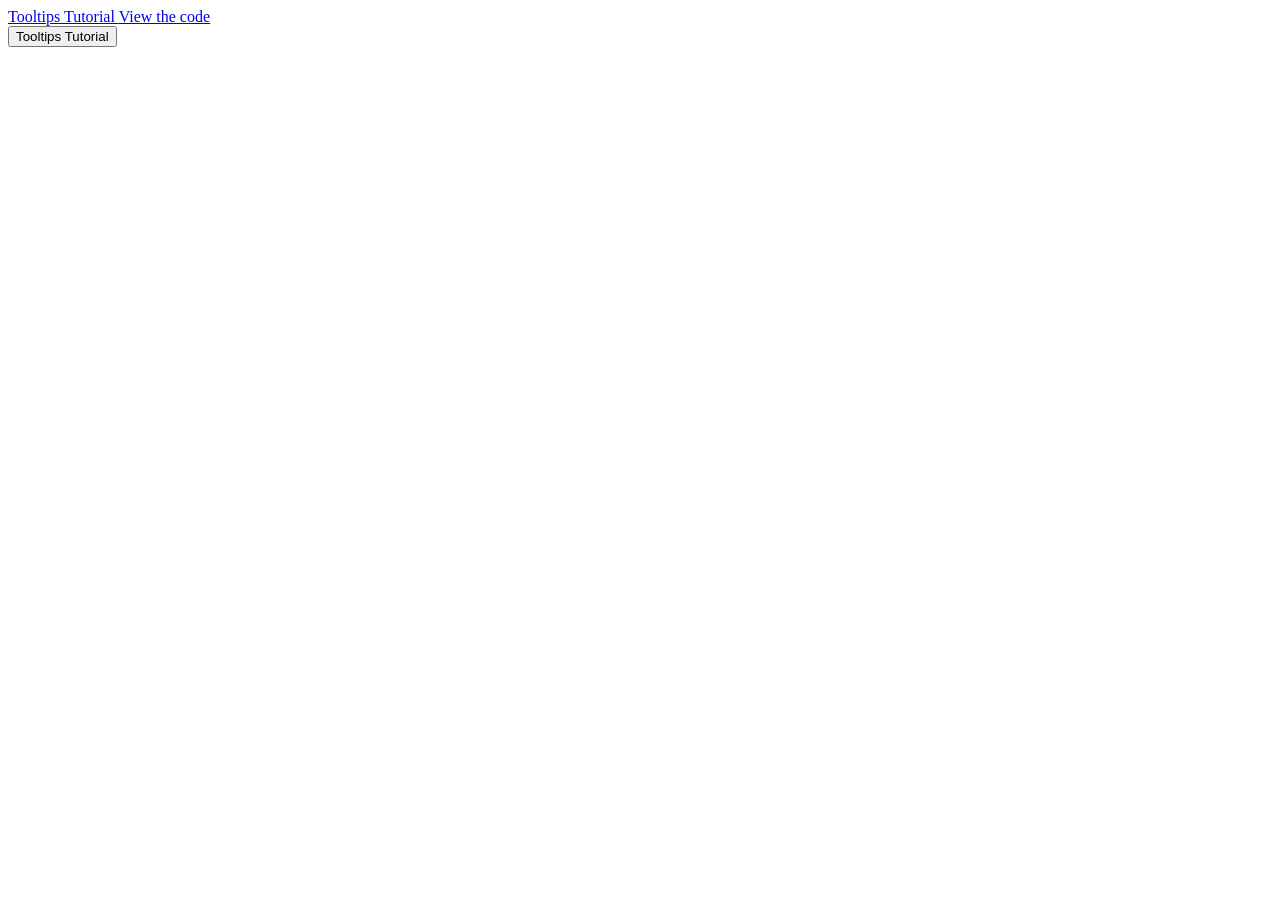
==== custom_tooltips/index.html @ 7b1f2f90 "Changed d3 version to newest one and fixed data imports" ====
<!DOCTYPE html>
<html>
  <title>Escher Tooltips</title>

  <!-- Escher -->
  <script src="escher.min.js"></script>

  <!-- Use extra d3 features -->
  <script src="https://d3js.org/d3.v7.min.js"></script>

  <!-- Styles -->
  <link rel="stylesheet" href="main.css"/>

  <meta charset="utf-8"/>
  <body>
    <div id="map_container"></div>

    <div id="tooltips-buttons">
      <a href="https://escher.readthedocs.io/en/latest/developer-tutorial.html" class="demo-button">
        Tooltips Tutorial
      </a>
      <a href="https://github.com/escher/escher-demo/tree/gh-pages/custom_tooltips" class="demo-button">
        View the code
      </a>
    </div>

    <a href="https://escher.readthedocs.io/en/latest/developer-tutorial.html">
      <button id="tutorial-button">
        Tooltips Tutorial
      </button>
    </a>
  </body>

  <!-- JS -->
  <script src="main.js"></script>
</html>
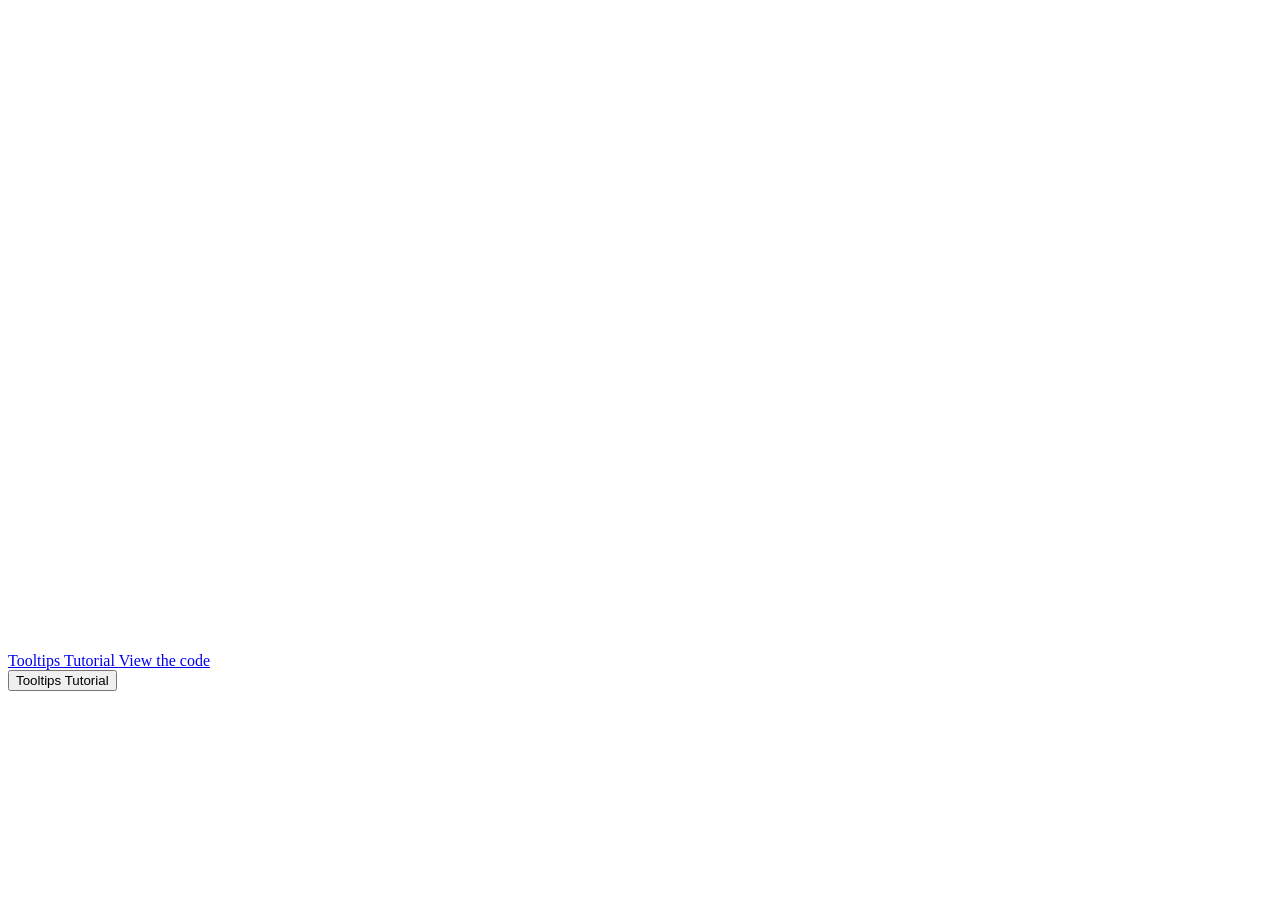
==== commit 8320aa5a: "Added a callback to the builder to convert the map after it is first loaded. This ensures that the g" ====
--- a/custom_tooltips/index.html
+++ b/custom_tooltips/index.html
@@ -13,6 +13,9 @@
 
   <meta charset="utf-8"/>
   <body>
+    <svg viewBox="-320 -320 640 640" style="max-width: 640px;">
+    <path stroke="black" fill="#ddd" d="M0,0 L0,0 Z"></path>)
+    </svg>
     <div id="map_container"></div>
 
     <div id="tooltips-buttons">
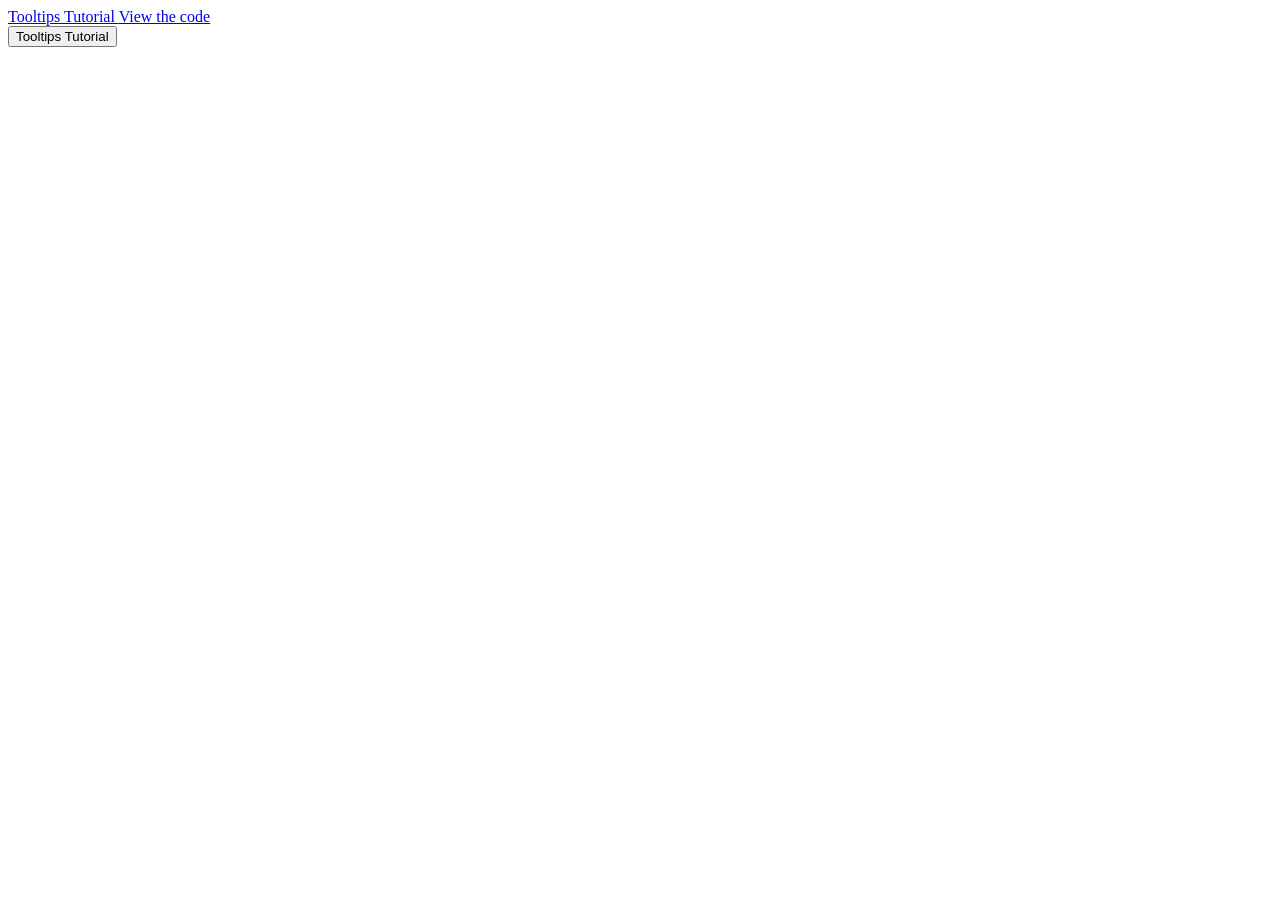
==== commit 0e47ea56: "reverted to original version" ====
--- a/custom_tooltips/index.html
+++ b/custom_tooltips/index.html
@@ -13,9 +13,6 @@
 
   <meta charset="utf-8"/>
   <body>
-    <svg viewBox="-320 -320 640 640" style="max-width: 640px;">
-    <path stroke="black" fill="#ddd" d="M0,0 L0,0 Z"></path>)
-    </svg>
     <div id="map_container"></div>
 
     <div id="tooltips-buttons">
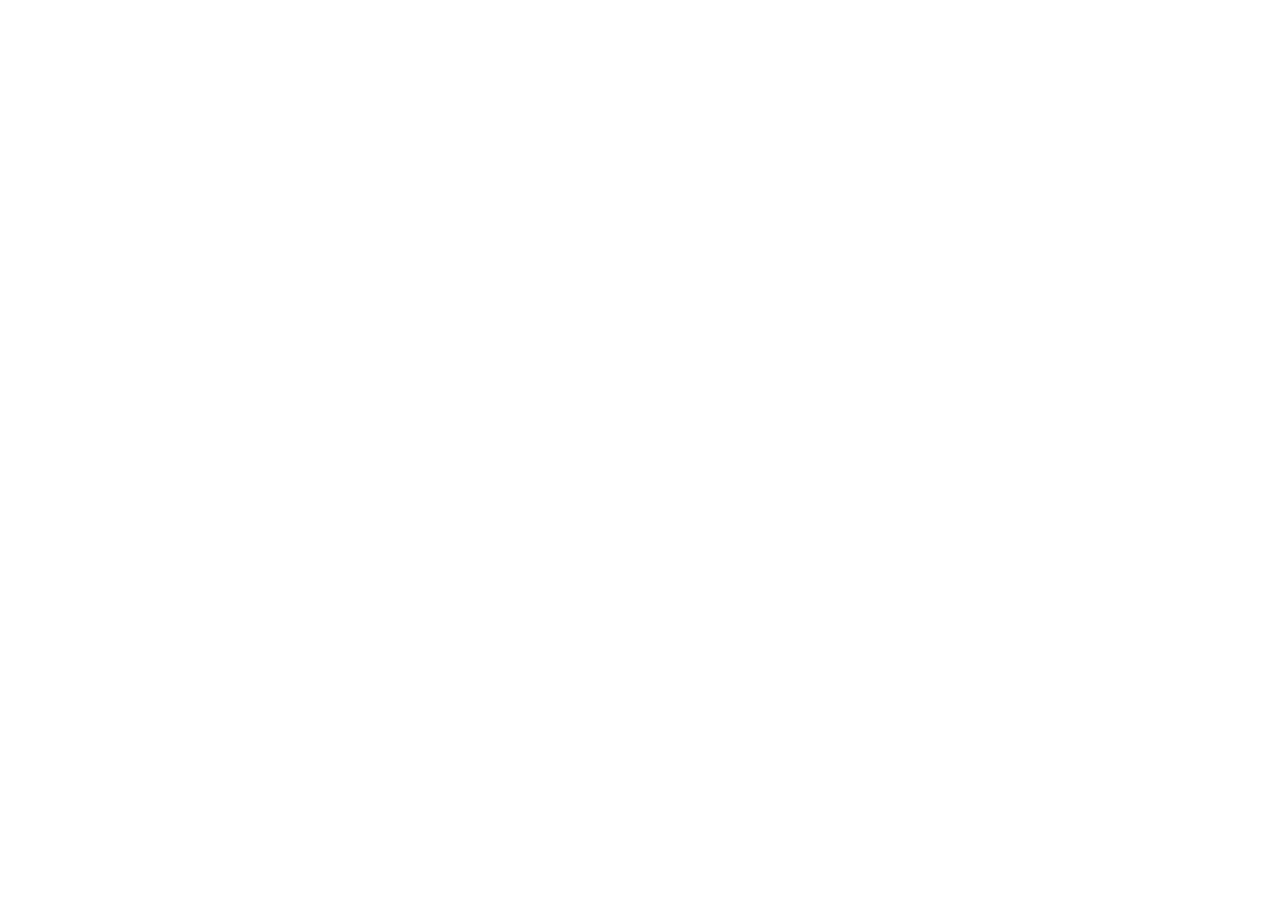
==== commit d0e18b30: "Added circle with gene highlighting and W count (no way to reset it yet)" ====
--- a/custom_tooltips/index.html
+++ b/custom_tooltips/index.html
@@ -14,21 +14,6 @@
   <meta charset="utf-8"/>
   <body>
     <div id="map_container"></div>
-
-    <div id="tooltips-buttons">
-      <a href="https://escher.readthedocs.io/en/latest/developer-tutorial.html" class="demo-button">
-        Tooltips Tutorial
-      </a>
-      <a href="https://github.com/escher/escher-demo/tree/gh-pages/custom_tooltips" class="demo-button">
-        View the code
-      </a>
-    </div>
-
-    <a href="https://escher.readthedocs.io/en/latest/developer-tutorial.html">
-      <button id="tutorial-button">
-        Tooltips Tutorial
-      </button>
-    </a>
   </body>
 
   <!-- JS -->
--- a/custom_tooltips/main.css
+++ b/custom_tooltips/main.css
@@ -0,0 +1,24 @@
+.axis path,
+.axis line {
+  fill: none;
+  stroke: #000;
+  shape-rendering: crispEdges;
+}
+
+.bar {
+  fill: steelblue;
+}
+
+.x.axis path {
+  display: none;
+}
+
+.genome-map {
+  position: fixed;
+  bottom: 16px;
+  right: 16px;
+  z-index: 1001; /* map is at z = 1000 */
+  width: 350px;
+  height: 350px;
+  pointer-events: none;
+}
